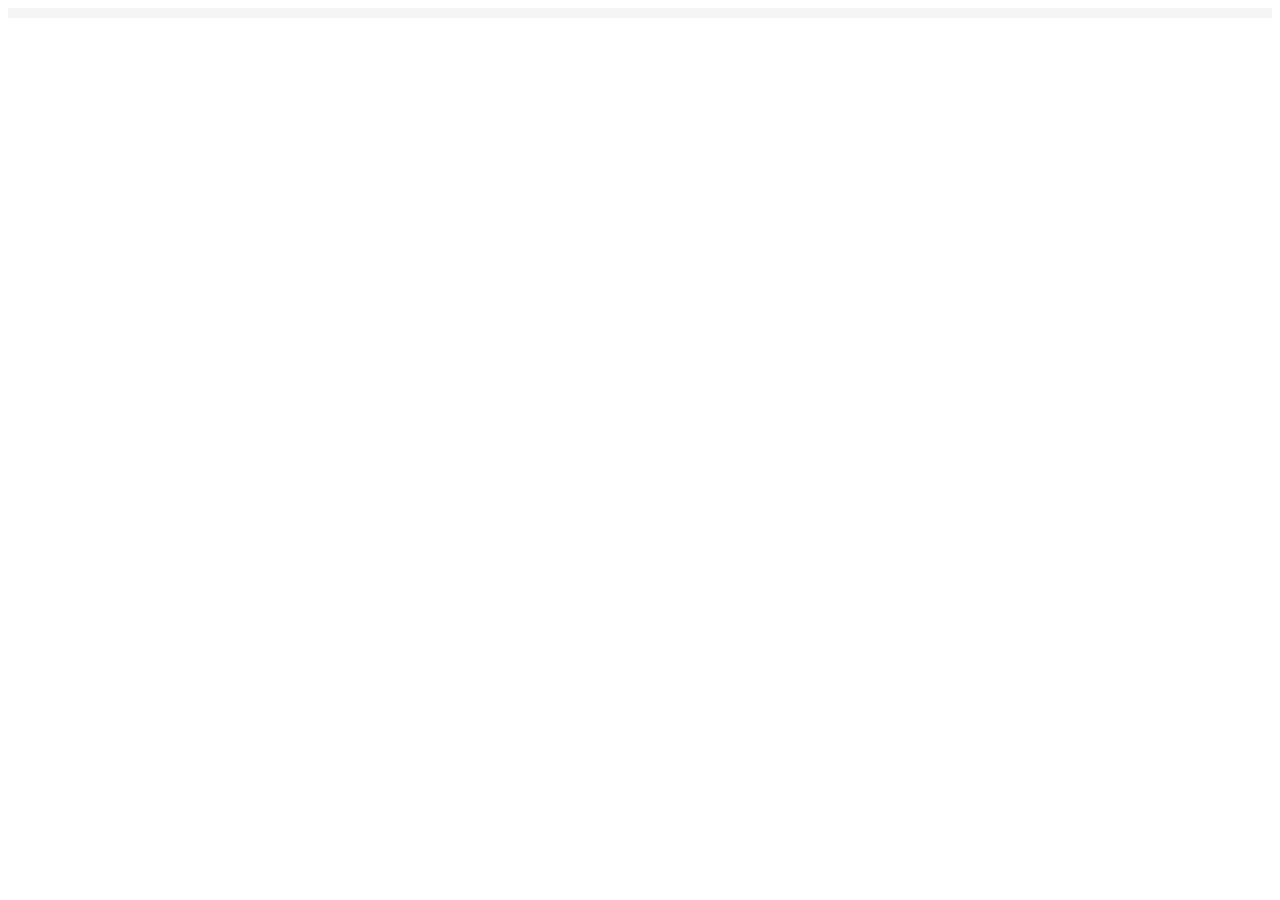
==== direct-access.html @ a196489c "update of blog 0225" ====
<!DOCTYPE html>
<meta http-equiv="Content-Type" content="text/html; charset=utf-8">
<html>

<head>

    <title>Discret Analog Time</title>

    <script src="https://code.jquery.com/jquery-2.2.0.min.js"></script>

    <!-- Latest compiled and minified CSS -->
    <link rel="stylesheet" href="https://maxcdn.bootstrapcdn.com/bootstrap/3.3.6/css/bootstrap.min.css" integrity="sha384-1q8mTJOASx8j1Au+a5WDVnPi2lkFfwwEAa8hDDdjZlpLegxhjVME1fgjWPGmkzs7" crossorigin="anonymous">

    <!-- Optional theme -->
    <link rel="stylesheet" href="https://maxcdn.bootstrapcdn.com/bootstrap/3.3.6/css/bootstrap-theme.min.css" integrity="sha384-fLW2N01lMqjakBkx3l/M9EahuwpSfeNvV63J5ezn3uZzapT0u7EYsXMjQV+0En5r" crossorigin="anonymous">

    <!-- Latest compiled and minified JavaScript -->
    <script src="https://maxcdn.bootstrapcdn.com/bootstrap/3.3.6/js/bootstrap.min.js" integrity="sha384-0mSbJDEHialfmuBBQP6A4Qrprq5OVfW37PRR3j5ELqxss1yVqOtnepnHVP9aJ7xS" crossorigin="anonymous"></script>
    <link rel="stylesheet" href="./gen_src/style_v1.css">



</head>

<body>

    <div class="row" id="DynamicContent">


    </div>

    <script>
        $(document).ready(function () {
            var ddiv = document.createElement("div");
            ddiv.className = "col-xs-12 column clear";

            jQuery.get('./P1.txt', function (data) {
                //    alert(data);
                ddiv.innerHTML = data;
            });
            document.getElementById("DynamicContent").appendChild(ddiv);

            //alert(getParameterByName('lalala'));
        });

        function getParameterByName(name, url) {
            if (!url) url = window.location.href;
            name = name.replace(/[\[\]]/g, "\\$&");
            var regex = new RegExp("[?&]" + name + "(=([^&#]*)|&|#|$)"),
                results = regex.exec(url);
            if (!results) return null;
            if (!results[2]) return '';
            return decodeURIComponent(results[2].replace(/\+/g, " "));
        }

        // query string: ?foo=lorem&bar=&baz
        //var qux = getParameterByName('qux'); // null (absent)
    </script>


</body>
---- gen_src/style_v1.css ----
@font-face {
    font-family: Puff;
    src: url(./SentyCreamPuff.ttf);
}

@font-face {
    font-family: Paskowy;
    src: url(./Paskowy.ttf);
}

div.c {
    border: 5px solid;
    border-color: lightblue;
    padding: 5px;
}

img {
    /*width: 100%;*/
    right: 1%;
}

.col-xs-6,
.col-xs-2,
.col-xs-4,
.col-xs-1,
.col-xs-3,
.col-xs-5,
.col-xs {
    background-color: lightblue;
    border: 5px solid;
    border-color: whitesmoke;
    min-width: 195px;
    max-width: 325px;
}

.col-xs-12 {
    background-color: lightblue;
    border: 5px solid;
    border-color: whitesmoke;
}

h4 {
    font-family: Puff;
}

h5 {
    text-align: right;
    font-family: Puff;
}

li {
    font-family: Puff;
    list-style-type: circle;
    margin-left: -10px;
}

#header {
    background-color: lightblue;
    color: white;
    text-align: center;
    padding: 5px;
    font-size: 42px;
    font-family: Paskowy;
}

#nav {
    line-height: 30px;
    background-color: #eeeeee;
    height: 300px;
    width: 100px;
    float: left;
    padding: 5px;
}

#section {
    width: 350px;
    float: left;
    padding: 10px;
}

#footer {
    background-color: black;
    color: white;
    clear: both;
    text-align: center;
    padding: 5px;
}
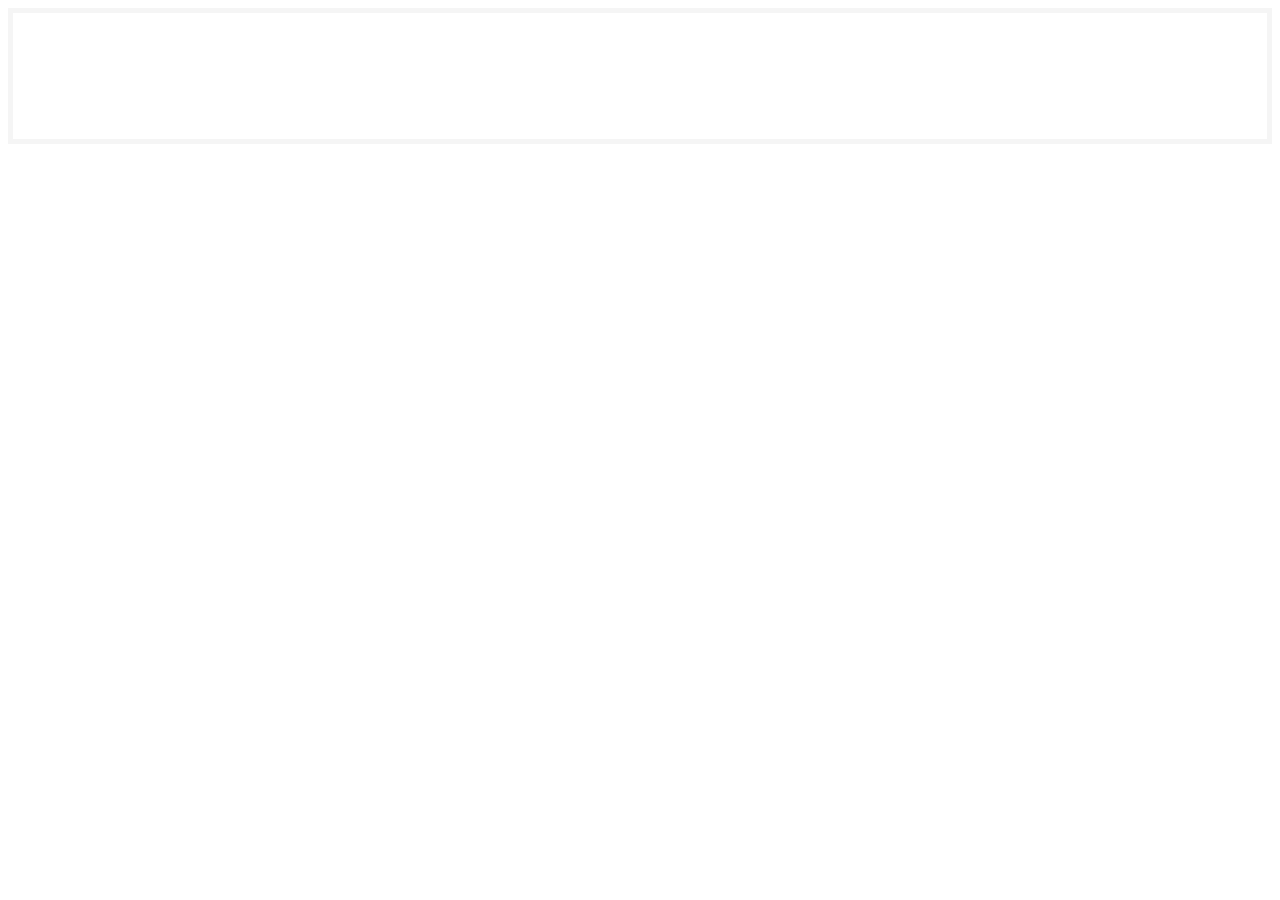
==== commit aa2fdb71: "finally seperate css for different pages ;<" ====
--- a/direct-access.html
+++ b/direct-access.html
@@ -4,7 +4,7 @@
 
 <head>
 
-    <title>Discret Analog Time</title>
+    <title>Discrete Analog Time</title>
 
     <script src="https://code.jquery.com/jquery-2.2.0.min.js"></script>
 
@@ -16,7 +16,7 @@
 
     <!-- Latest compiled and minified JavaScript -->
     <script src="https://maxcdn.bootstrapcdn.com/bootstrap/3.3.6/js/bootstrap.min.js" integrity="sha384-0mSbJDEHialfmuBBQP6A4Qrprq5OVfW37PRR3j5ELqxss1yVqOtnepnHVP9aJ7xS" crossorigin="anonymous"></script>
-    <link rel="stylesheet" href="./gen_src/style_v1.css">
+    <link rel="stylesheet" href="./gen_src/style_v1 direct.css">
 
 
 
@@ -31,15 +31,19 @@
 
     <script>
         $(document).ready(function () {
+            var cat = getParameterByName('path');
+            var item = getParameterByName('item')
+
             var ddiv = document.createElement("div");
-            ddiv.className = "col-xs-12 column clear";
+            //alert('./' + cat + '/' + item);
+            ddiv.className = "col-xs-12 column clear"; //
 
-            jQuery.get('./P1.txt', function (data) {
-                //    alert(data);
+            jQuery.get('./' + cat + '/' + item, function (data) {
+                //alert(data);
                 ddiv.innerHTML = data;
             });
             document.getElementById("DynamicContent").appendChild(ddiv);
-
+            document.title = item + " @Discrete Analog Time";
             //alert(getParameterByName('lalala'));
         });
 
--- a/gen_src/style_v1 direct.css
+++ b/gen_src/style_v1 direct.css
@@ -0,0 +1,94 @@
+@font-face {
+    font-family: Puff;
+    src: url(./SentyCreamPuff.ttf);
+}
+
+@font-face {
+    font-family: Paskowy;
+    src: url(./Paskowy.ttf);
+}
+
+div.c {
+    border: 5px solid;
+    border-color: lightblue;
+    padding: 5px;
+}
+
+img {
+    /*width: 100%;*/
+    /*float: right;*/
+    right: 1%;
+}
+
+.col-xs-6,
+.col-xs-2,
+.col-xs-4,
+.col-xs-1,
+.col-xs-3,
+.col-xs-5,
+.col-xs {
+    background-color: lightblue;
+    border: 5px solid;
+    border-color: whitesmoke;
+    min-width: 195px;
+    max-width: 325px;
+}
+
+.col-xs-12 {
+    background-color: white;
+    border: 5px solid;
+    border-color: whitesmoke;
+    padding: 5%;
+}
+
+h4 {
+    font-family: Puff;
+    font-size: 480%;
+}
+
+p {
+    font-size: 380%;
+}
+
+h5 {
+    text-align: right;
+    font-family: Puff;
+}
+
+li {
+    font-family: Puff;
+    list-style-type: circle;
+    margin-left: -10px;
+}
+
+#header {
+    background-color: lightblue;
+    color: white;
+    text-align: center;
+    padding: 5px;
+    font-size: 42px;
+    font-family: Paskowy;
+}
+
+#nav {
+    line-height: 30px;
+    background-color: #eeeeee;
+    height: 300px;
+    width: 100px;
+    float: left;
+    padding: 5px;
+}
+
+#section {
+    width: 350px;
+    float: left;
+    padding: 10px;
+}
+
+#footer {
+    background-color: black;
+    color: white;
+    clear: both;
+    text-align: center;
+    padding: 5px;
+}